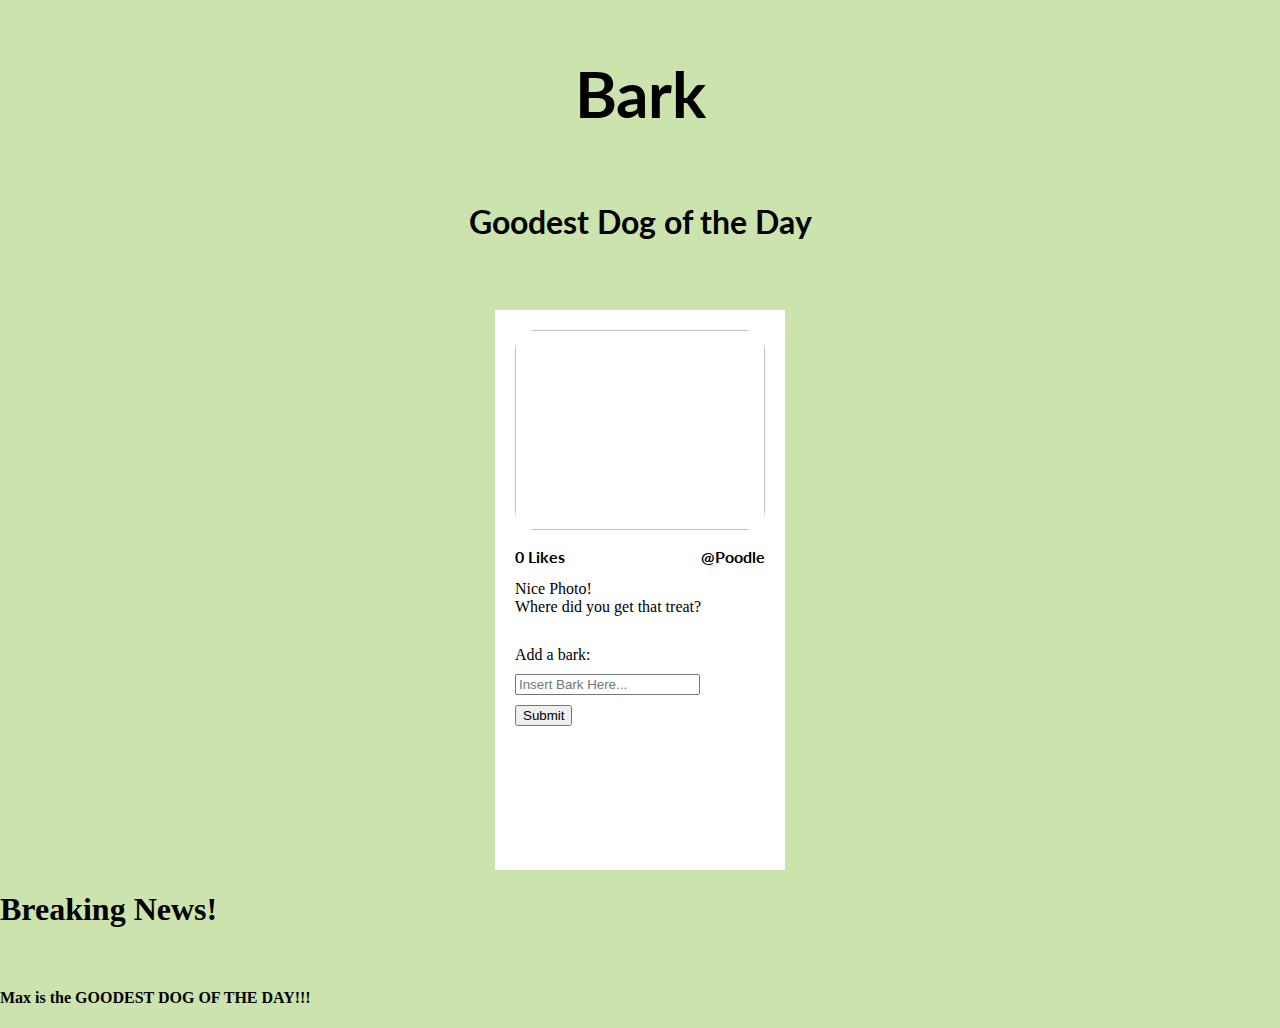
==== index.html @ 63518e66 "Merge branch 'main' into jose" ====
<!DOCTYPE html>
<html lang="en">
  <head>
    <meta charset="utf-8" />
    <meta name="viewport" content="width=device-width, initial-scale=1.0" />
    <title>Project 1</title>

    <link rel="stylesheet" type="text/css" href="style.css" />
    <link rel="preconnect" href="https://fonts.googleapis.com" />
    <link rel="preconnect" href="https://fonts.gstatic.com" crossorigin />
    <link
      href="https://fonts.googleapis.com/css2?family=Lato:wght@300&display=swap"
      rel="stylesheet"
    />
    <script defer type="text/javascript" src="src/index.js"></script>
  </head>
  <body>

    <div class="headerContainer">
      <h1 id="headerBark">Bark</h1>
      <h2 id="dogOfDay">Goodest Dog of the Day</h2>
    </div>
    <div class="cardContainer">
      <div class="imgCard">
        <img id="imgRandom" />
        <div class="likeNameContainer">
          <h2 id="likes">0 Likes</h2>
          <h2 id="dogName">@Poodle</h2>
        </div>
        <div class="barkComments">
          <div>Nice Photo!</div>
          <div>Where did you get that treat?</div>
        </div>
        <form class="form">
          <label for="comment">Add a bark:</label><br />
          <input
            type="text"
            id="comment"
            name="comment"
            placeholder="Insert Bark Here..."
          /><br />
          <input type="submit" id="submit-btn" />
        </form>
      </div>
    </div>


    <div id="goodestDog">
      <h1>Breaking News!</h1>
      <img id="img-random" />
      <h4 id="random-dog-name"></h4>
    </div>



  </body>
</html>
---- style.css ----
body {
  margin: 0;
  background-color: rgba(149, 195, 82, 0.469);
}
#imgRandom {
  width: 250px;
  height: 200px;
  border-radius: 20px;
}
#headerBark {
  font-family: "Lato", sans-serif;
  font-size: 4rem;
}

.imgCard {
  height: 60vh;
  width: 250px;
  background: white;
  padding-top: 20px;
  padding-left: 20px;
  padding-right: 20px;
}

#dogOfDay {
  font-family: "Lato", sans-serif;
  font-size: 2rem;
  padding-bottom: 30px;
}

.cardContainer {
  display: flex;
  justify-content: flex-start;
  flex-direction: column;
  align-items: center;
}
.headerContainer {
  display: flex;
  justify-content: center;
  flex-direction: column;
  align-items: center;
  height: 30vh;
  padding: 20px;
}
#likes {
  font-size: 1rem;
}
#dogName {
  font-size: 1rem;
}
.likeNameContainer {
  display: flex;
  justify-content: space-between;
  font-family: "Lato", sans-serif;
}
.form {
  margin-top: 30px;
}
.form input {
  margin-top: 10px;
}
.form label {
  padding-top: 10px;
}

.submit-btn {
  font-family: "Lato", sans-serif;
}
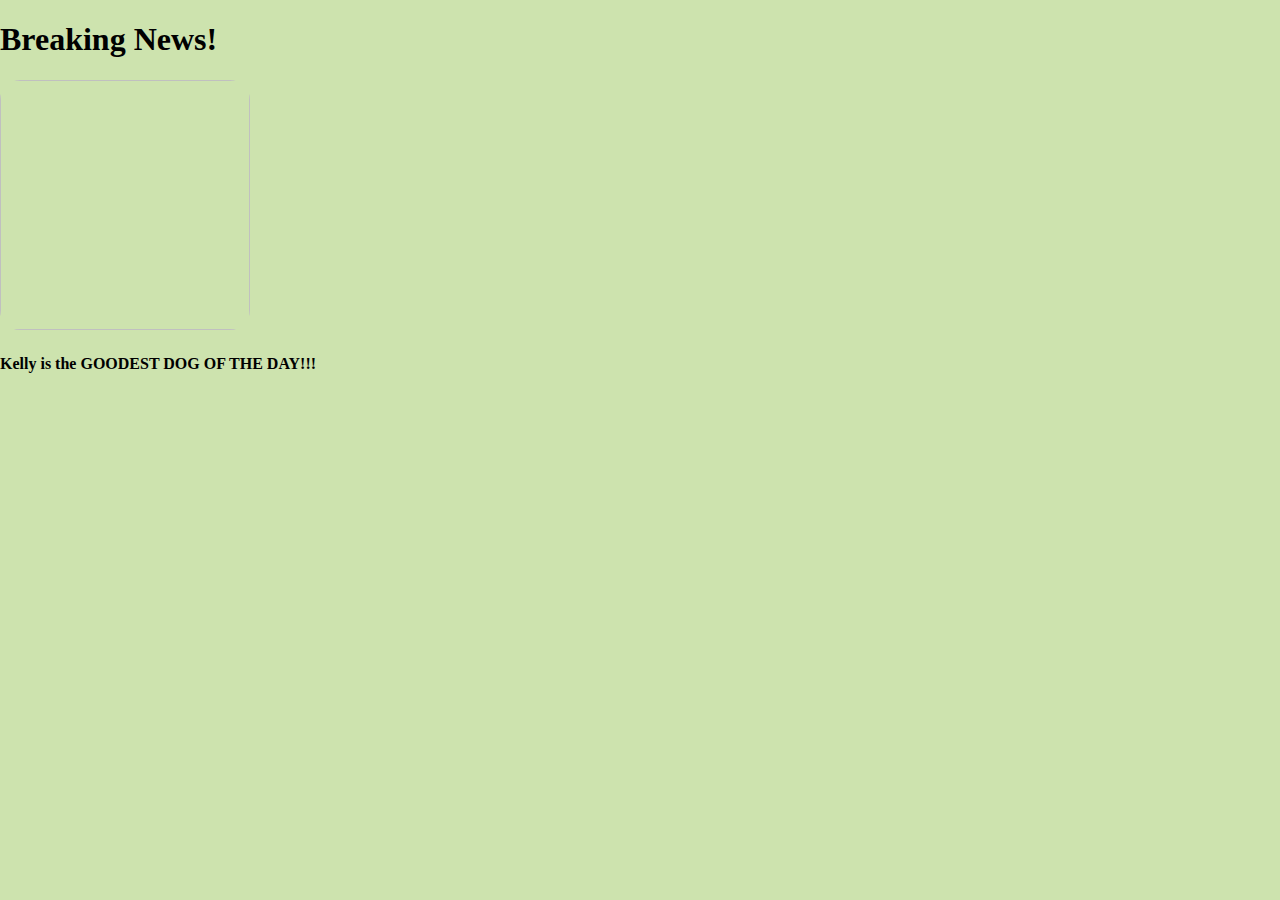
==== commit fb8a2c0f: "behind?" ====
--- a/index.html
+++ b/index.html
@@ -6,52 +6,16 @@
     <title>Project 1</title>
 
     <link rel="stylesheet" type="text/css" href="style.css" />
-    <link rel="preconnect" href="https://fonts.googleapis.com" />
-    <link rel="preconnect" href="https://fonts.gstatic.com" crossorigin />
-    <link
-      href="https://fonts.googleapis.com/css2?family=Lato:wght@300&display=swap"
-      rel="stylesheet"
-    />
     <script defer type="text/javascript" src="src/index.js"></script>
   </head>
   <body>
 
-    <div class="headerContainer">
-      <h1 id="headerBark">Bark</h1>
-      <h2 id="dogOfDay">Goodest Dog of the Day</h2>
-    </div>
-    <div class="cardContainer">
-      <div class="imgCard">
-        <img id="imgRandom" />
-        <div class="likeNameContainer">
-          <h2 id="likes">0 Likes</h2>
-          <h2 id="dogName">@Poodle</h2>
-        </div>
-        <div class="barkComments">
-          <div>Nice Photo!</div>
-          <div>Where did you get that treat?</div>
-        </div>
-        <form class="form">
-          <label for="comment">Add a bark:</label><br />
-          <input
-            type="text"
-            id="comment"
-            name="comment"
-            placeholder="Insert Bark Here..."
-          /><br />
-          <input type="submit" id="submit-btn" />
-        </form>
-      </div>
-    </div>
-
-
     <div id="goodestDog">
       <h1>Breaking News!</h1>
-      <img id="img-random" />
+      <img id="imgRandom" />
       <h4 id="random-dog-name"></h4>
     </div>
 
 
-
   </body>
 </html>
--- a/style.css
+++ b/style.css
@@ -65,3 +65,7 @@
 .submit-btn {
   font-family: "Lato", sans-serif;
 }
+#imgRandom {
+  width: 250px;
+  height: 250px;
+}
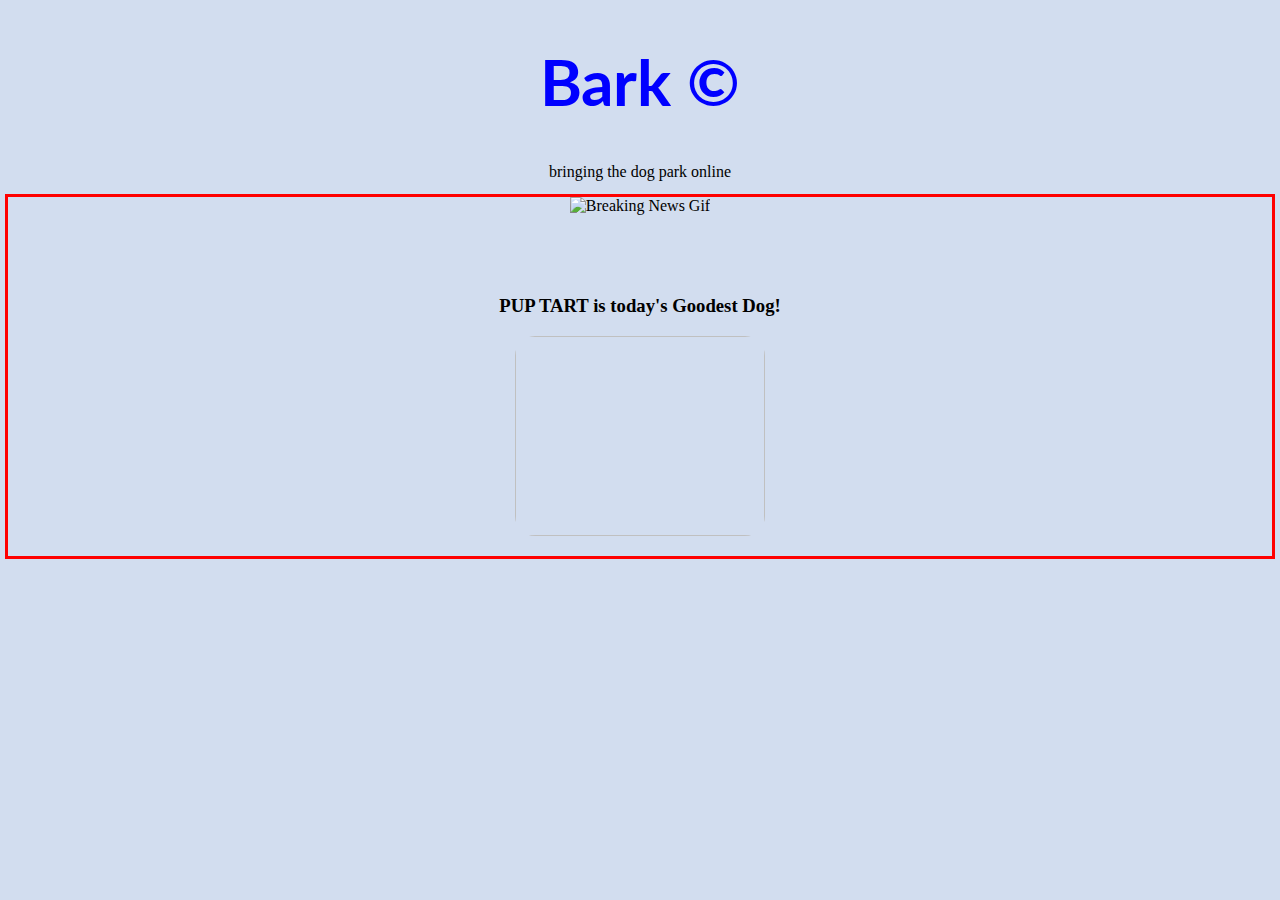
==== commit d3a9fa7f: "Merge pull request #8 from AlrightErin27/erinBranch" ====
--- a/index.html
+++ b/index.html
@@ -6,16 +6,30 @@
     <title>Project 1</title>
 
     <link rel="stylesheet" type="text/css" href="style.css" />
+    <link rel="preconnect" href="https://fonts.googleapis.com" />
+    <link rel="preconnect" href="https://fonts.gstatic.com" crossorigin />
+    <link
+      href="https://fonts.googleapis.com/css2?family=Lato:wght@300&display=swap"
+      rel="stylesheet"
+    />
     <script defer type="text/javascript" src="src/index.js"></script>
   </head>
   <body>
-
-    <div id="goodestDog">
-      <h1>Breaking News!</h1>
+    <h1 id="appTitle">Bark ©</h1>
+    <p id="appSubTitle">bringing the dog park online</p>
+    <!--  //--------------🦴 🦴 🦴 Goodest Boy 🦴 🦴 🦴--------------// -->
+    <div id="goodestDogDiv">
+      <img
+        src="https://media.giphy.com/media/CKj2cD4Le4gNm35vHc/giphy.gif"
+        alt="Breaking News Gif"
+        id="newsGif"
+      />
+      <h3 id="randomDogName"></h3>
       <img id="imgRandom" />
-      <h4 id="random-dog-name"></h4>
     </div>
-
+    <!--  //--------------🦴 🦴 🦴 User Profile Section 🦴 🦴 🦴--------------// -->
+    <div id="userProfileDiv"></div>
+    <!-- //--------------🦴 🦴 🦴 Friends Section 🦴 🦴 🦴--------------// -->
 
   </body>
 </html>
--- a/style.css
+++ b/style.css
@@ -1,53 +1,77 @@
 body {
-  margin: 0;
-  background-color: rgba(149, 195, 82, 0.469);
+  background-color: rgba(82, 125, 195, 0.26);
+}
+#appTitle {
+  font-family: "Lato", sans-serif;
+  font-size: 4rem;
+  color: blue;
+  text-align: center;
+}
+#appSubTitle {
+  text-align: center;
+}
+/* //--------------🦴 🦴 🦴 Goodest Dog of the Day Section 🦴 🦴 🦴--------------// */
+#goodestDogDiv {
+  outline: red solid 3px;
+  display: flex;
+  justify-content: flex-start;
+  flex-direction: column;
+  align-items: center;
+}
+#newsGif {
+  height: 5rem;
 }
 #imgRandom {
   width: 250px;
   height: 200px;
   border-radius: 20px;
-}
-#headerBark {
-  font-family: "Lato", sans-serif;
-  font-size: 4rem;
+  margin-bottom: 20px;
 }
 
-.imgCard {
+/* //--------------🦴 🦴 🦴 User Profile Section 🦴 🦴 🦴--------------// */
+.localDogPics {
+  width: 250px;
+  height: 200px;
+  border-radius: 20px;
+  margin-bottom: 20px;
+}
+/* //--------------🦴 🦴 🦴 Friends Section 🦴 🦴 🦴--------------// */
+/* .imgCard {
   height: 60vh;
   width: 250px;
   background: white;
   padding-top: 20px;
   padding-left: 20px;
   padding-right: 20px;
-}
+} */
 
-#dogOfDay {
+/* #dogOfDay {
   font-family: "Lato", sans-serif;
   font-size: 2rem;
   padding-bottom: 30px;
-}
+} */
 
-.cardContainer {
+/* .cardContainer {
   display: flex;
   justify-content: flex-start;
   flex-direction: column;
   align-items: center;
-}
-.headerContainer {
+} */
+/* .headerContainer {
   display: flex;
   justify-content: center;
   flex-direction: column;
   align-items: center;
-  height: 30vh;
-  padding: 20px;
-}
-#likes {
+   height: 30vh;
+  padding: 20px; 
+} */
+/* #likes {
   font-size: 1rem;
-}
-#dogName {
+} */
+/* #dogName {
   font-size: 1rem;
-}
-.likeNameContainer {
+} */
+/* .likeNameContainer {
   display: flex;
   justify-content: space-between;
   font-family: "Lato", sans-serif;
@@ -60,12 +84,12 @@
 }
 .form label {
   padding-top: 10px;
-}
+} */
 
-.submit-btn {
+/* .submit-btn {
   font-family: "Lato", sans-serif;
 }
 #imgRandom {
   width: 250px;
   height: 250px;
-}
+} */
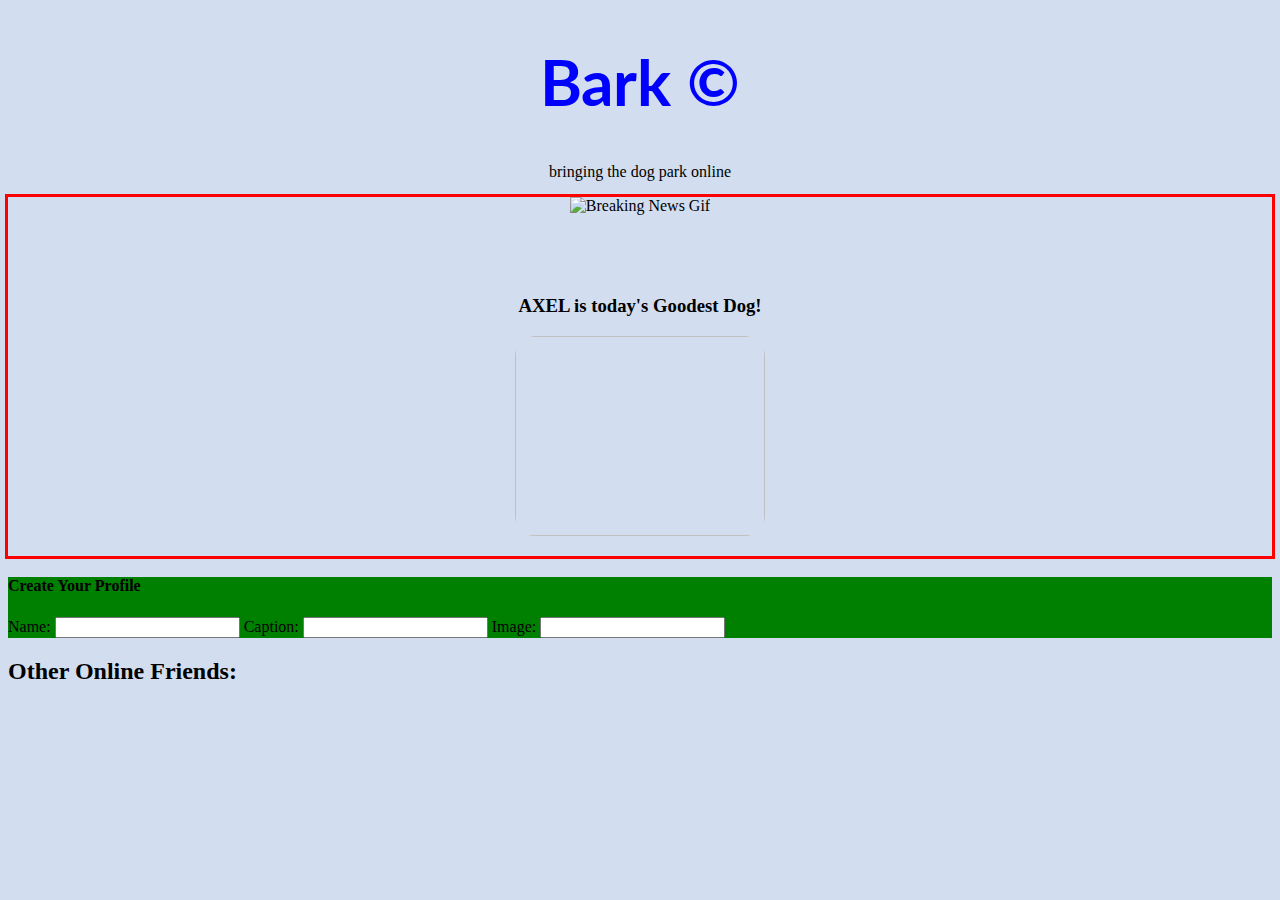
==== commit 3ca423d1: "Merge pull request #10 from AlrightErin27/erinBranch" ====
--- a/index.html
+++ b/index.html
@@ -28,8 +28,18 @@
       <img id="imgRandom" />
     </div>
     <!--  //--------------🦴 🦴 🦴 User Profile Section 🦴 🦴 🦴--------------// -->
-    <div id="userProfileDiv"></div>
+    <div id="userProfileDiv">
+      <form>
+        <h4>Create Your Profile</h4>
+        <label for="name">Name:</label>
+        <input type="text" />
+        <label for="caption">Caption:</label>
+        <input type="text" />
+        <label for="image">Image:</label>
+        <input type="text" />
+      </form>
+    </div>
     <!-- //--------------🦴 🦴 🦴 Friends Section 🦴 🦴 🦴--------------// -->
-
+    <div id="friendsDiv"><h2>Other Online Friends:</h2></div>
   </body>
 </html>
--- a/style.css
+++ b/style.css
@@ -29,13 +29,17 @@
 }
 
 /* //--------------🦴 🦴 🦴 User Profile Section 🦴 🦴 🦴--------------// */
+#userProfileDiv {
+  background-color: green;
+}
+
+/* //--------------🦴 🦴 🦴 Friends Section 🦴 🦴 🦴--------------// */
 .localDogPics {
   width: 250px;
   height: 200px;
   border-radius: 20px;
   margin-bottom: 20px;
 }
-/* //--------------🦴 🦴 🦴 Friends Section 🦴 🦴 🦴--------------// */
 /* .imgCard {
   height: 60vh;
   width: 250px;
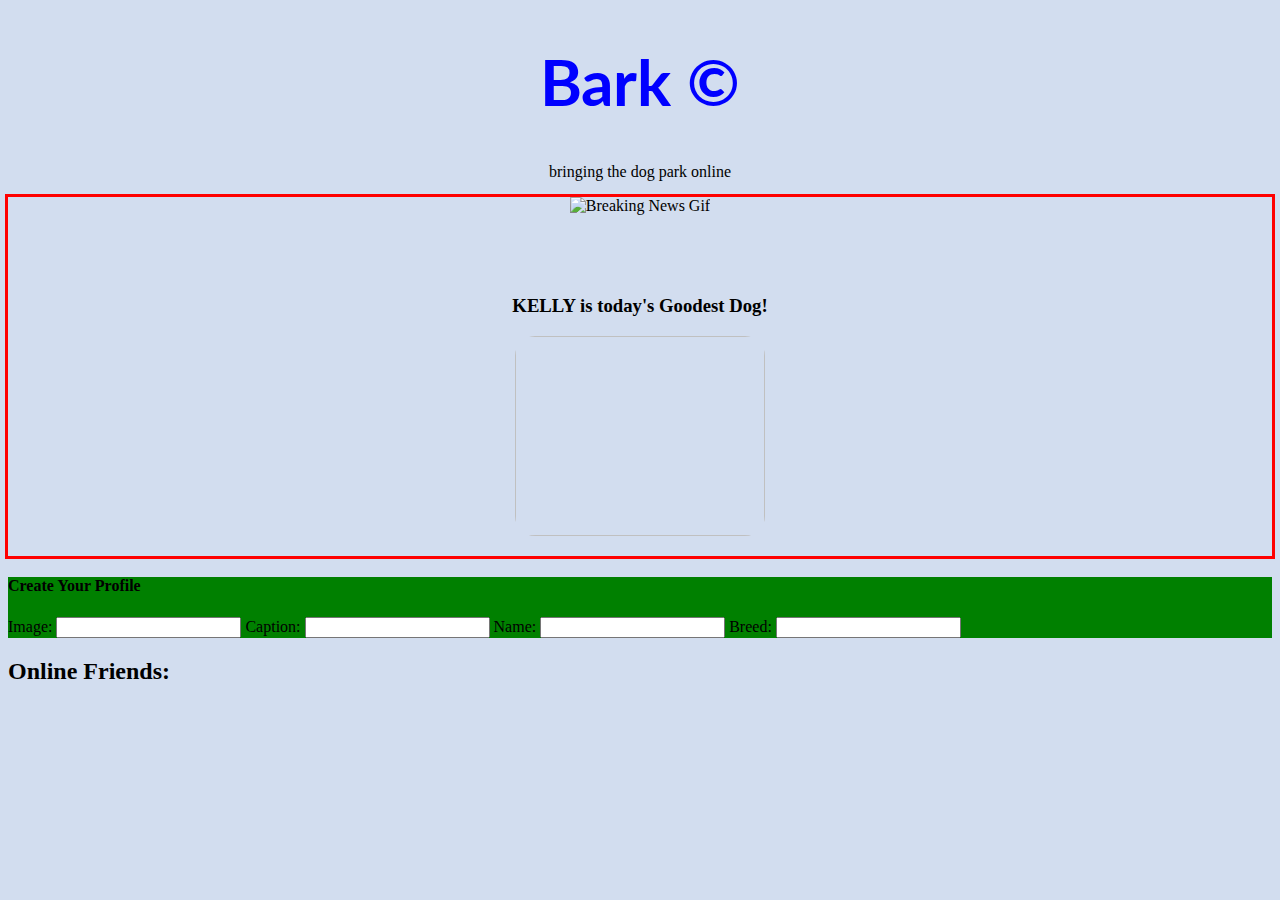
==== commit db13163b: "missing things from readme replaced" ====
--- a/index.html
+++ b/index.html
@@ -31,15 +31,17 @@
     <div id="userProfileDiv">
       <form>
         <h4>Create Your Profile</h4>
-        <label for="name">Name:</label>
+        <label for="image">Image:</label>
         <input type="text" />
         <label for="caption">Caption:</label>
         <input type="text" />
-        <label for="image">Image:</label>
+        <label for="name">Name:</label>
+        <input type="text" />
+        <label for="breed">Breed:</label>
         <input type="text" />
       </form>
     </div>
     <!-- //--------------🦴 🦴 🦴 Friends Section 🦴 🦴 🦴--------------// -->
-    <div id="friendsDiv"><h2>Other Online Friends:</h2></div>
+    <div id="friendsDiv"><h2>Online Friends:</h2></div>
   </body>
 </html>
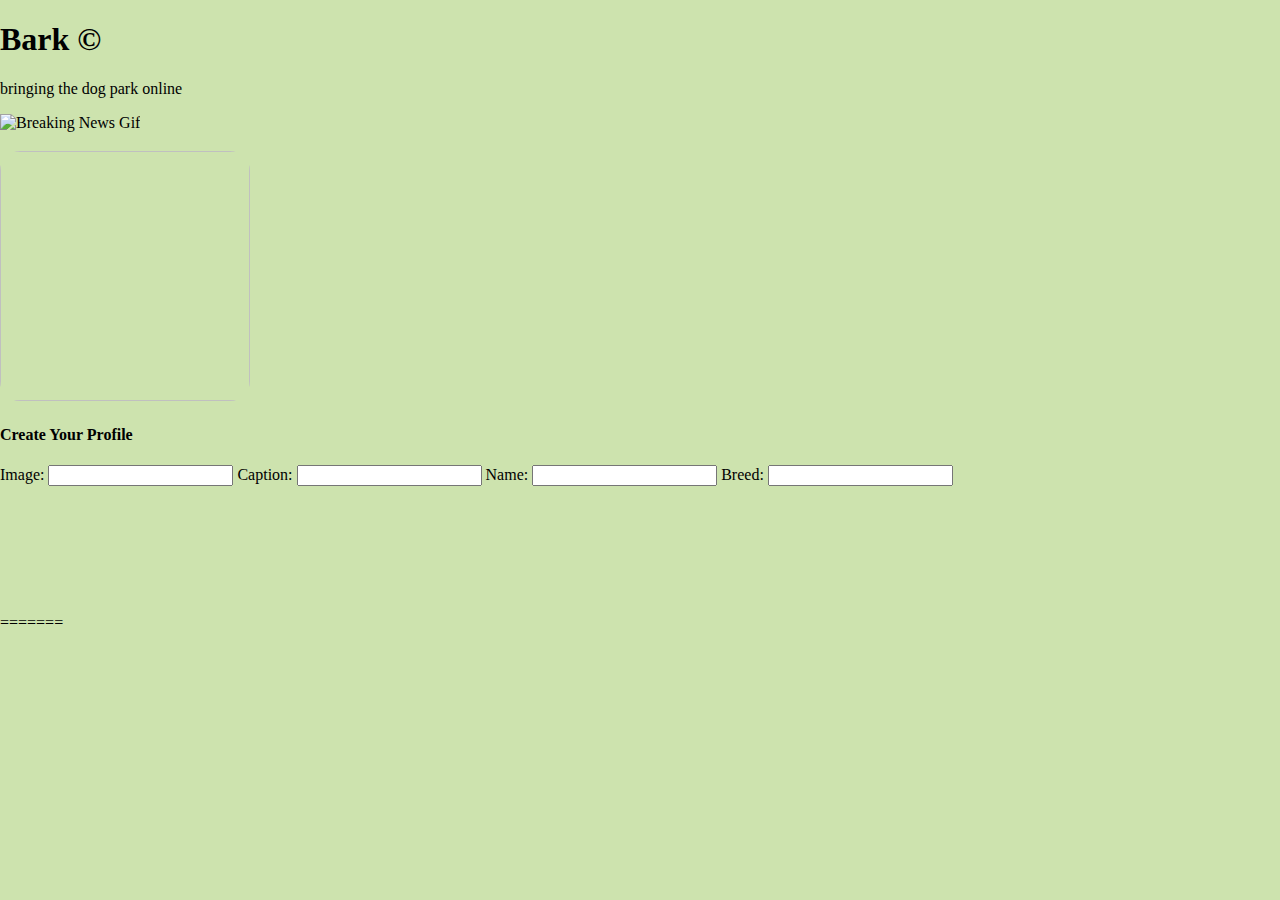
==== commit 4b051d3a: "Merge pull request #13 from Jose-Escobedo/jose" ====
--- a/index.html
+++ b/index.html
@@ -41,7 +41,43 @@
         <input type="text" />
       </form>
     </div>
+
     <!-- //--------------🦴 🦴 🦴 Friends Section 🦴 🦴 🦴--------------// -->
-    <div id="friendsDiv"><h2>Online Friends:</h2></div>
+    <div id="cardContainer"></div>
+=======
+
+
   </body>
 </html>
+
+<!-- <form class="form">
+      <label for="comment">Add a bark:</label><br />
+      <input
+        type="text"
+        id="comment"
+        name="comment"
+        placeholder="Insert Bark Here..."
+      /><br />
+      <input type="submit" id="submit-btn" />
+    </form> -->
+<!-- </body>
+</html> -->
+
+<!-- 
+<div class="headerContainer">
+  <h1 id="headerBark">Bark</h1>
+  <h2 id="dogOfDay">Goodest Dog of the Day</h2>
+</div> -->
+<!-- <div class="cardContainer">
+  <div class="imgCard">
+    <img id="imgRandom" />
+    <div class="likeNameContainer">
+      <h2 id="likes">0 Likes</h2>
+      <h2 id="dogName">@Poodle</h2>
+    </div>
+    <div class="barkComments">
+      <div>Nice Photo!</div>
+      <div>Where did you get that treat?</div>
+    </div>
+  </div>
+</div> -->
--- a/style.css
+++ b/style.css
@@ -1,84 +1,61 @@
 body {
-  background-color: rgba(82, 125, 195, 0.26);
-}
-#appTitle {
-  font-family: "Lato", sans-serif;
-  font-size: 4rem;
-  color: blue;
-  text-align: center;
-}
-#appSubTitle {
-  text-align: center;
-}
-/* //--------------🦴 🦴 🦴 Goodest Dog of the Day Section 🦴 🦴 🦴--------------// */
-#goodestDogDiv {
-  outline: red solid 3px;
-  display: flex;
-  justify-content: flex-start;
-  flex-direction: column;
-  align-items: center;
-}
-#newsGif {
-  height: 5rem;
+  margin: 0;
+  background-color: rgba(149, 195, 82, 0.469);
 }
 #imgRandom {
   width: 250px;
   height: 200px;
   border-radius: 20px;
-  margin-bottom: 20px;
+}
+#headerBark {
+  font-family: "Lato", sans-serif;
+  font-size: 4rem;
 }
 
-/* //--------------🦴 🦴 🦴 User Profile Section 🦴 🦴 🦴--------------// */
-#userProfileDiv {
-  background-color: green;
-}
-
-/* //--------------🦴 🦴 🦴 Friends Section 🦴 🦴 🦴--------------// */
-.localDogPics {
-  width: 250px;
-  height: 200px;
-  border-radius: 20px;
-  margin-bottom: 20px;
-}
-/* .imgCard {
+.imgCard {
   height: 60vh;
   width: 250px;
   background: white;
   padding-top: 20px;
   padding-left: 20px;
   padding-right: 20px;
-} */
+}
 
-/* #dogOfDay {
+#dogOfDay {
   font-family: "Lato", sans-serif;
   font-size: 2rem;
   padding-bottom: 30px;
-} */
+}
 
-/* .cardContainer {
+#cardContainer {
   display: flex;
   justify-content: flex-start;
-  flex-direction: column;
-  align-items: center;
-} */
-/* .headerContainer {
+  flex-direction: row;
+  width: fit-content;
+  flex-wrap: wrap;
+  gap: 40px;
+  padding: 2rem;
+  margin: 2rem auto;
+}
+.headerContainer {
   display: flex;
   justify-content: center;
   flex-direction: column;
   align-items: center;
-   height: 30vh;
-  padding: 20px; 
-} */
-/* #likes {
+  height: 30vh;
+  padding: 20px;
+}
+#likes {
   font-size: 1rem;
-} */
-/* #dogName {
+}
+#dogName {
   font-size: 1rem;
-} */
-/* .likeNameContainer {
+}
+.likeNameContainer {
   display: flex;
   justify-content: space-between;
   font-family: "Lato", sans-serif;
+  font-size: 0.7rem;
 }
 .form {
   margin-top: 30px;
@@ -88,12 +65,38 @@
 }
 .form label {
   padding-top: 10px;
-} */
+}
 
-/* .submit-btn {
+.submit-btn {
   font-family: "Lato", sans-serif;
 }
 #imgRandom {
   width: 250px;
   height: 250px;
-} */
+}
+
+.localDogCard {
+  height: 60vh;
+  width: 250px;
+  background: white;
+  padding-top: 20px;
+  padding-left: 20px;
+  padding-right: 20px;
+}
+
+.barkContainer {
+  padding: 0;
+}
+.barkContainer p {
+  margin-top: 3px;
+}
+
+.bark-section {
+  height: min-content;
+  margin-bottom: 0px;
+}
+
+.localDogCard img {
+  width: 250px;
+  height: 200px;
+}
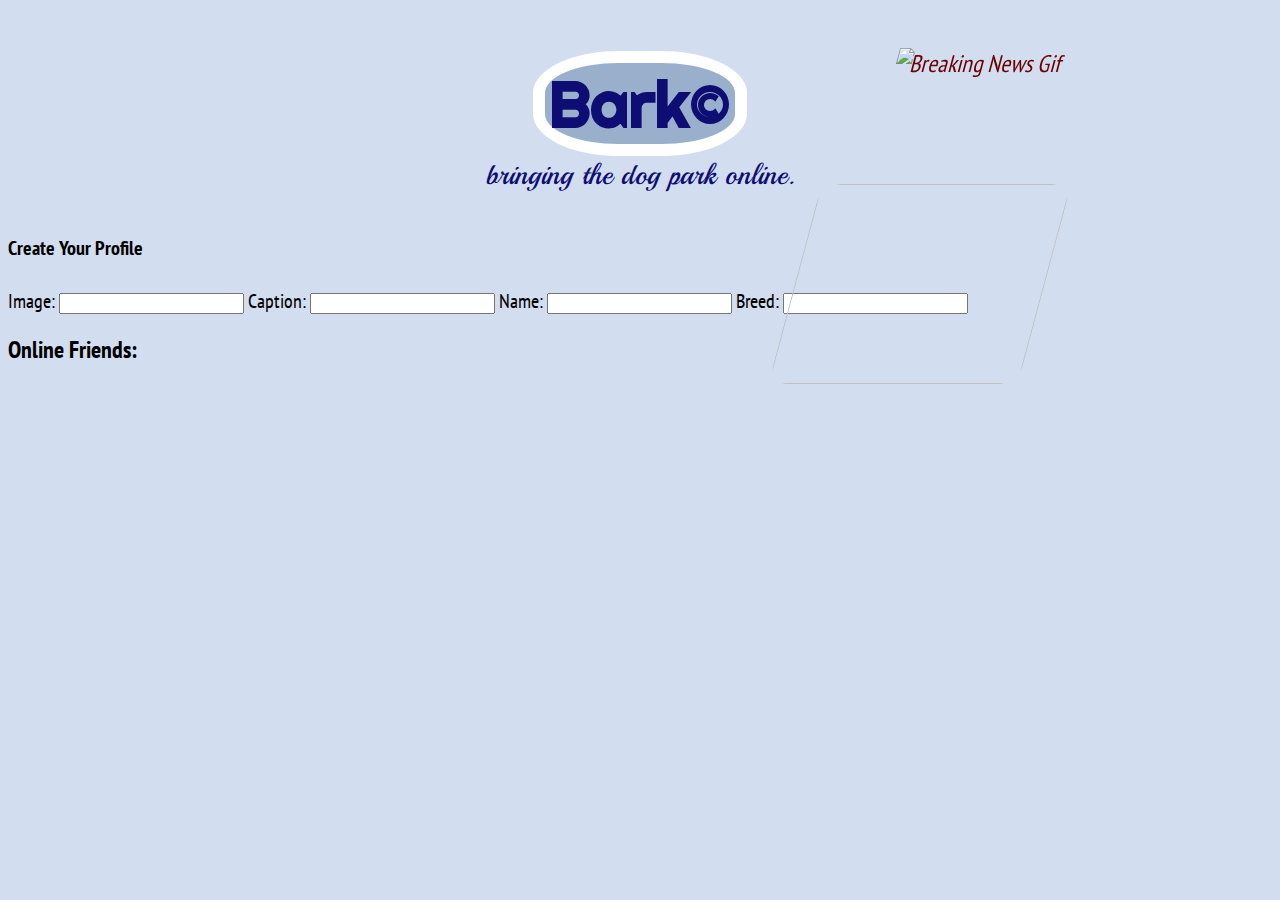
==== commit 93a57f85: "went css crazy" ====
--- a/index.html
+++ b/index.html
@@ -4,28 +4,25 @@
     <meta charset="utf-8" />
     <meta name="viewport" content="width=device-width, initial-scale=1.0" />
     <title>Project 1</title>
-
     <link rel="stylesheet" type="text/css" href="style.css" />
-    <link rel="preconnect" href="https://fonts.googleapis.com" />
-    <link rel="preconnect" href="https://fonts.gstatic.com" crossorigin />
-    <link
-      href="https://fonts.googleapis.com/css2?family=Lato:wght@300&display=swap"
-      rel="stylesheet"
-    />
     <script defer type="text/javascript" src="src/index.js"></script>
   </head>
   <body>
-    <h1 id="appTitle">Bark ©</h1>
-    <p id="appSubTitle">bringing the dog park online</p>
+    <div id="appTitleDiv">
+      <h1 id="appTitle">Bark©</h1>
+      <p id="appSubTitle">bringing the dog park online.</p>
+    </div>
     <!--  //--------------🦴 🦴 🦴 Goodest Boy 🦴 🦴 🦴--------------// -->
-    <div id="goodestDogDiv">
-      <img
-        src="https://media.giphy.com/media/CKj2cD4Le4gNm35vHc/giphy.gif"
-        alt="Breaking News Gif"
-        id="newsGif"
-      />
-      <h3 id="randomDogName"></h3>
-      <img id="imgRandom" />
+    <div id="moveGoodestDog">
+      <div id="goodestDogDiv">
+        <img
+          src="https://media.giphy.com/media/CKj2cD4Le4gNm35vHc/giphy.gif"
+          alt="Breaking News Gif"
+          id="newsGif"
+        />
+        <h3 id="randomDogName"></h3>
+        <img id="imgRandom" />
+      </div>
     </div>
     <!--  //--------------🦴 🦴 🦴 User Profile Section 🦴 🦴 🦴--------------// -->
     <div id="userProfileDiv">
@@ -41,43 +38,7 @@
         <input type="text" />
       </form>
     </div>
-
     <!-- //--------------🦴 🦴 🦴 Friends Section 🦴 🦴 🦴--------------// -->
-    <div id="cardContainer"></div>
-=======
-
-
+    <div id="friendsDiv"><h2>Online Friends:</h2></div>
   </body>
 </html>
-
-<!-- <form class="form">
-      <label for="comment">Add a bark:</label><br />
-      <input
-        type="text"
-        id="comment"
-        name="comment"
-        placeholder="Insert Bark Here..."
-      /><br />
-      <input type="submit" id="submit-btn" />
-    </form> -->
-<!-- </body>
-</html> -->
-
-<!-- 
-<div class="headerContainer">
-  <h1 id="headerBark">Bark</h1>
-  <h2 id="dogOfDay">Goodest Dog of the Day</h2>
-</div> -->
-<!-- <div class="cardContainer">
-  <div class="imgCard">
-    <img id="imgRandom" />
-    <div class="likeNameContainer">
-      <h2 id="likes">0 Likes</h2>
-      <h2 id="dogName">@Poodle</h2>
-    </div>
-    <div class="barkComments">
-      <div>Nice Photo!</div>
-      <div>Where did you get that treat?</div>
-    </div>
-  </div>
-</div> -->
--- a/style.css
+++ b/style.css
@@ -1,61 +1,157 @@
+@import url("https://fonts.googleapis.com/css2?family=Lato:wght@700&family=PT+Sans+Narrow&family=Playball&family=Righteous&display=swap");
+/* FONTS
+font-family: 'Lato', sans-serif;
+font-family: 'Playball', cursive;
+font-family: 'PT Sans Narrow', sans-serif;
+font-family: 'Righteous', cursive; */
+
 body {
-  margin: 0;
-  background-color: rgba(149, 195, 82, 0.469);
+  background-color: rgba(82, 125, 195, 0.26);
+  font-family: "PT Sans Narrow", sans-serif;
+}
+#appTitleDiv {
+  display: flex;
+  justify-content: flex-start;
+  flex-direction: column;
+  align-items: center;
+  gap: 1px;
+}
+#appTitle {
+  font-family: "Righteous", cursive;
+  font-size: 4rem;
+  color: rgb(13, 13, 116);
+  text-align: center;
+  border-radius: 40%;
+  border: solid white 12px;
+  min-width: 15%;
+  background-color: rgba(13, 63, 116, 0.291);
+  margin-bottom: 0;
+}
+#appSubTitle {
+  font-family: "Playball", cursive;
+  color: rgb(13, 13, 116);
+  font-size: 1.8rem;
+  margin: 0 0 1rem 0;
+}
+/* //--------------🦴 🦴 🦴 Goodest Dog of the Day Section 🦴 🦴 🦴--------------// */
+#moveGoodestDog {
+  position: fixed;
+  float: right;
+  top: 0;
+  right: 0;
+}
+#goodestDogDiv {
+  color: rgb(109, 0, 0);
+  display: flex;
+  justify-content: flex-start;
+  flex-direction: column;
+  align-items: center;
+  margin: 4rem 13rem 4rem 13rem;
+  -webkit-transform: skew(-15deg);
+  -moz-transform: skew(-15deg);
+  -o-transform: skew(-15deg);
+  transform: skew(-15deg);
+  font-size: 1.5rem;
+  padding: 1rem;
+  border-radius: 20%;
+
+  /* FLASHING BACKGROUND */
+  animation: blinkingBackground 2s infinite;
+}
+@keyframes blinkingBackground {
+  0% {
+    background-color: #f5f8f5;
+  }
+  25% {
+    background-color: #c01010;
+  }
+  50% {
+    background-color: #e76c74b6;
+  }
+  75% {
+    background-color: #ce502da9;
+  }
+  100% {
+    background-color: #ab2c2855;
+  }
+}
+
+#newsGif {
+  height: 5rem;
+  margin-top: -2rem;
 }
 #imgRandom {
   width: 250px;
   height: 200px;
   border-radius: 20px;
-}
-#headerBark {
-  font-family: "Lato", sans-serif;
-  font-size: 4rem;
+  margin-bottom: 20px;
 }
 
-.imgCard {
+/* //--------------🦴 🦴 🦴 User Profile Section 🦴 🦴 🦴--------------// */
+/* #userProfileDiv {
+} */
+form {
+  /* display: flex;
+  justify-content: flex-start;
+  flex-direction: column;
+  align-items: center; */
+  font-size: 20px;
+}
+
+/* //--------------🦴 🦴 🦴 Friends Section 🦴 🦴 🦴--------------// */
+#friendsDiv {
+  /* outline: 3px green solid; */
+}
+.localDogCard {
+  background-color: white;
+  outline: 3px yellow solid;
+  margin: 4rem;
+}
+.localDogPics {
+  width: 250px;
+  height: 200px;
+  border-radius: 20px;
+  margin-bottom: 20px;
+}
+/* .imgCard {
   height: 60vh;
   width: 250px;
   background: white;
   padding-top: 20px;
   padding-left: 20px;
   padding-right: 20px;
-}
+} */
 
-#dogOfDay {
+/* #dogOfDay {
   font-family: "Lato", sans-serif;
   font-size: 2rem;
   padding-bottom: 30px;
-}
+} */
 
-#cardContainer {
+/* .cardContainer {
   display: flex;
   justify-content: flex-start;
-  flex-direction: row;
-  width: fit-content;
-  flex-wrap: wrap;
-  gap: 40px;
-  padding: 2rem;
-  margin: 2rem auto;
-}
-.headerContainer {
+  flex-direction: column;
+  align-items: center;
+} */
+/* .headerContainer {
   display: flex;
   justify-content: center;
   flex-direction: column;
   align-items: center;
-  height: 30vh;
-  padding: 20px;
-}
-#likes {
+   height: 30vh;
+  padding: 20px; 
+} */
+/* #likes {
   font-size: 1rem;
-}
-#dogName {
+} */
+/* #dogName {
   font-size: 1rem;
-}
-.likeNameContainer {
+} */
+/* .likeNameContainer {
   display: flex;
   justify-content: space-between;
   font-family: "Lato", sans-serif;
-  font-size: 0.7rem;
 }
 .form {
   margin-top: 30px;
@@ -65,38 +161,12 @@
 }
 .form label {
   padding-top: 10px;
-}
+} */
 
-.submit-btn {
+/* .submit-btn {
   font-family: "Lato", sans-serif;
 }
 #imgRandom {
   width: 250px;
   height: 250px;
-}
-
-.localDogCard {
-  height: 60vh;
-  width: 250px;
-  background: white;
-  padding-top: 20px;
-  padding-left: 20px;
-  padding-right: 20px;
-}
-
-.barkContainer {
-  padding: 0;
-}
-.barkContainer p {
-  margin-top: 3px;
-}
-
-.bark-section {
-  height: min-content;
-  margin-bottom: 0px;
-}
-
-.localDogCard img {
-  width: 250px;
-  height: 200px;
-}
+} */
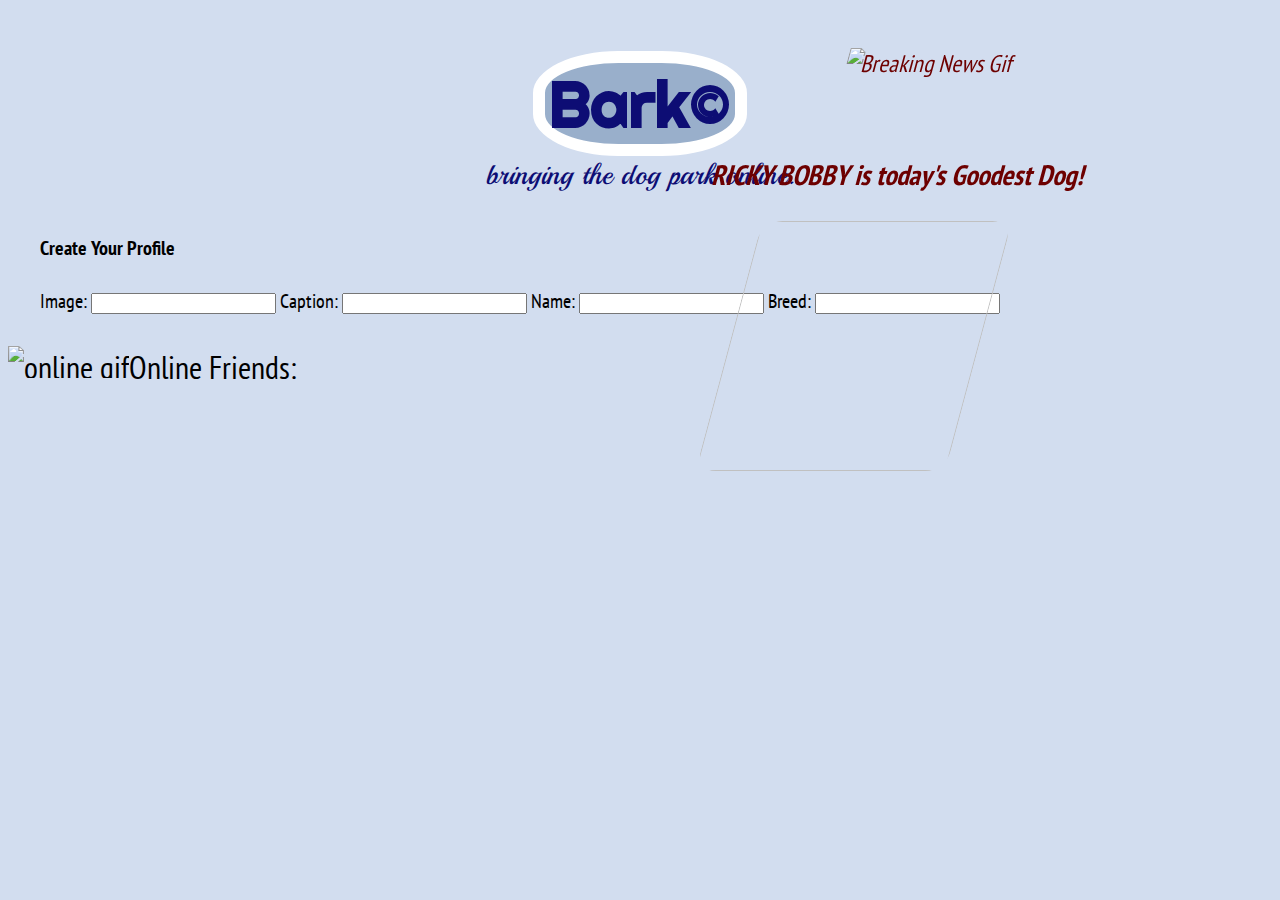
==== commit c4c7423d: "added JSON data that Jose created with comments" ====
--- a/index.html
+++ b/index.html
@@ -39,6 +39,13 @@
       </form>
     </div>
     <!-- //--------------🦴 🦴 🦴 Friends Section 🦴 🦴 🦴--------------// -->
-    <div id="friendsDiv"><h2>Online Friends:</h2></div>
+    <div id="friendsOnlineText">
+      <img
+        src="https://media.giphy.com/media/feQRYLoruyjguhLjK1/giphy.gif"
+        alt="online gif"
+        id="onlineGif"
+      />Online Friends:
+    </div>
+    <div id="cardContainer"></div>
   </body>
 </html>
--- a/style.css
+++ b/style.css
@@ -96,16 +96,28 @@
   flex-direction: column;
   align-items: center; */
   font-size: 20px;
+  padding: 0 3rem 2rem 2rem;
 }
 
 /* //--------------🦴 🦴 🦴 Friends Section 🦴 🦴 🦴--------------// */
-#friendsDiv {
-  /* outline: 3px green solid; */
+#friendsOnlineText {
+  font-size: 2rem;
+}
+#onlineGif {
+  max-height: 2rem;
+}
+#cardContainer {
+  display: flex;
+  justify-content: flex-start;
+  flex-direction: row;
+  width: fit-content;
+  flex-wrap: wrap;
+  gap: 40px;
+  padding: 2rem;
+  margin: 0 2rem 0 2rem;
 }
 .localDogCard {
   background-color: white;
-  outline: 3px yellow solid;
-  margin: 4rem;
 }
 .localDogPics {
   width: 250px;
@@ -113,60 +125,28 @@
   border-radius: 20px;
   margin-bottom: 20px;
 }
-/* .imgCard {
-  height: 60vh;
+.likeNameContainer {
+  display: flex;
+  justify-content: space-between;
+  font-family: "Lato", sans-serif;
+  font-size: 0.7rem;
+}
+.submit-btn {
+  font-family: "Lato", sans-serif;
+}
+#imgRandom {
+  width: 250px;
+  height: 250px;
+}
+.localDogCard {
+  max-height: 60vh;
   width: 250px;
   background: white;
   padding-top: 20px;
   padding-left: 20px;
   padding-right: 20px;
-} */
-
-/* #dogOfDay {
-  font-family: "Lato", sans-serif;
-  font-size: 2rem;
-  padding-bottom: 30px;
-} */
-
-/* .cardContainer {
-  display: flex;
-  justify-content: flex-start;
-  flex-direction: column;
-  align-items: center;
-} */
-/* .headerContainer {
-  display: flex;
-  justify-content: center;
-  flex-direction: column;
-  align-items: center;
-   height: 30vh;
-  padding: 20px; 
-} */
-/* #likes {
-  font-size: 1rem;
-} */
-/* #dogName {
-  font-size: 1rem;
-} */
-/* .likeNameContainer {
-  display: flex;
-  justify-content: space-between;
-  font-family: "Lato", sans-serif;
 }
-.form {
-  margin-top: 30px;
+.bark-section {
+  height: min-content;
+  margin-bottom: 0px;
 }
-.form input {
-  margin-top: 10px;
-}
-.form label {
-  padding-top: 10px;
-} */
-
-/* .submit-btn {
-  font-family: "Lato", sans-serif;
-}
-#imgRandom {
-  width: 250px;
-  height: 250px;
-} */
